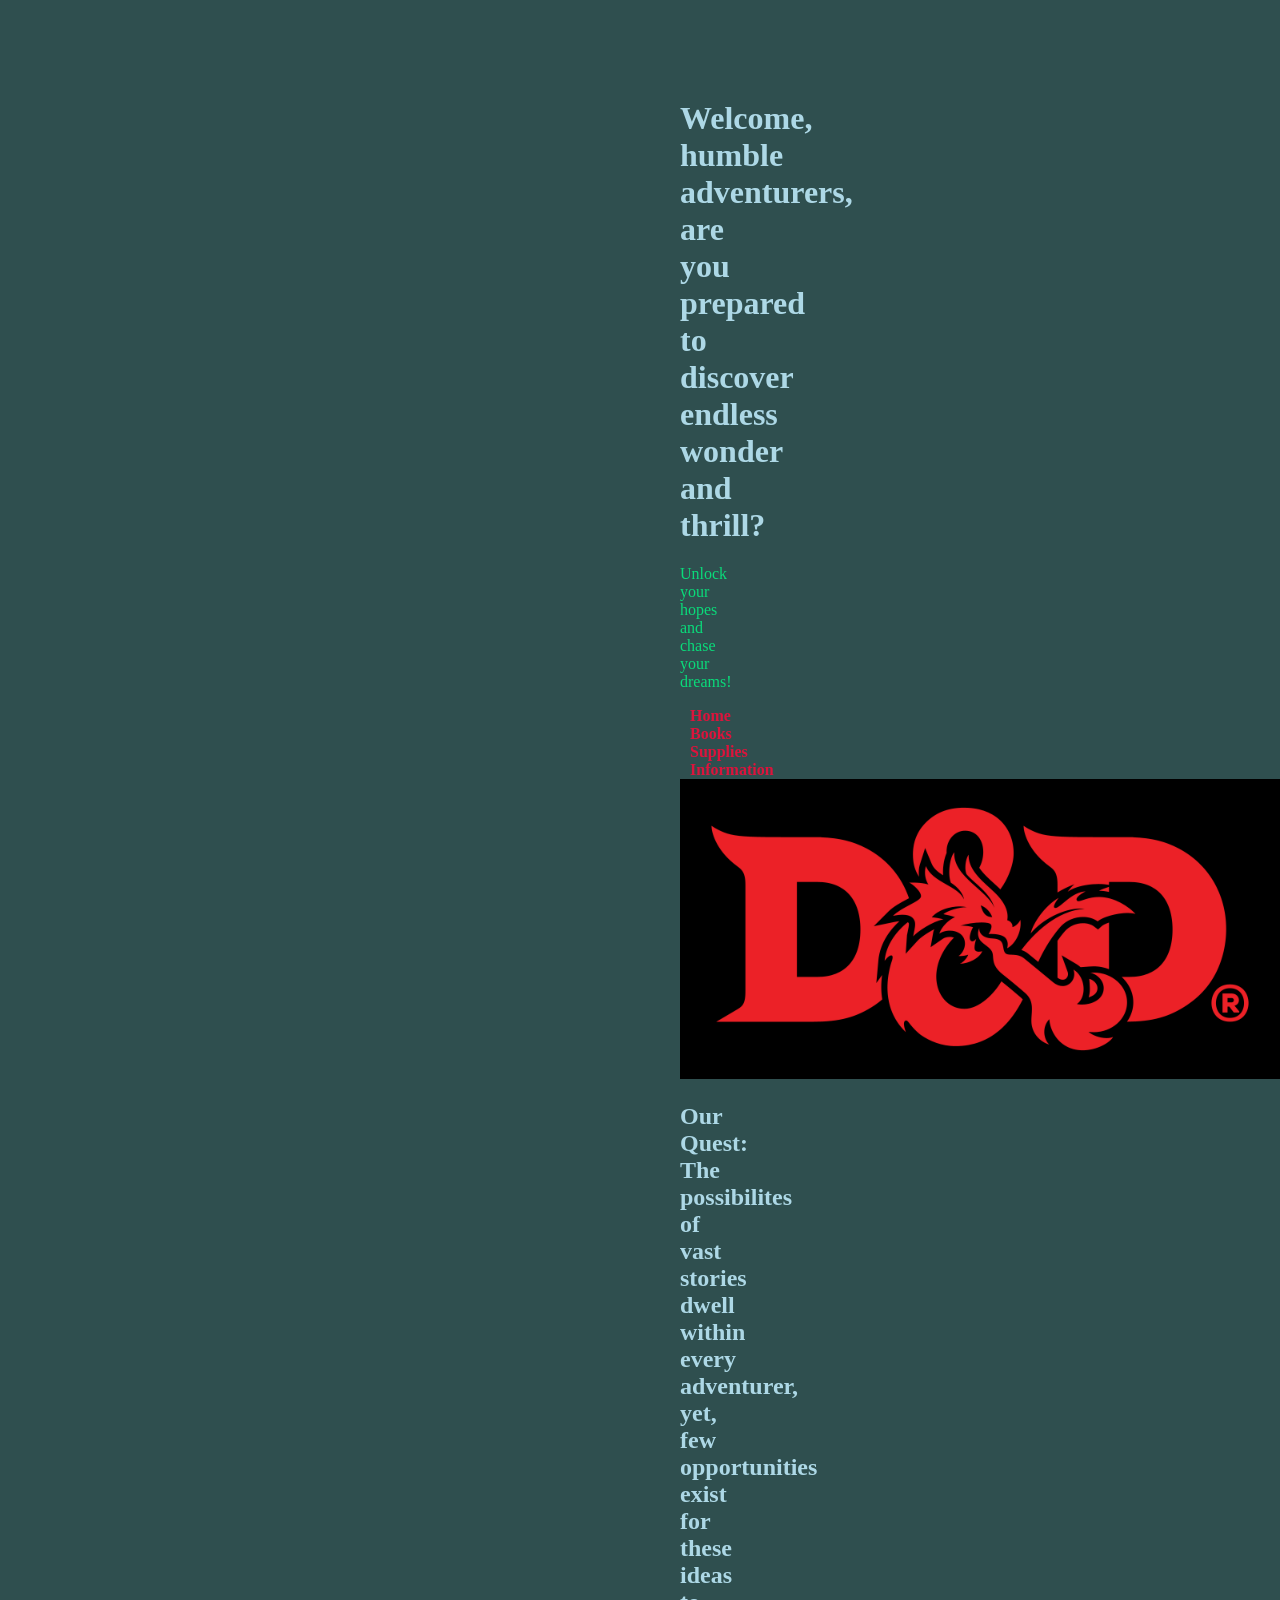
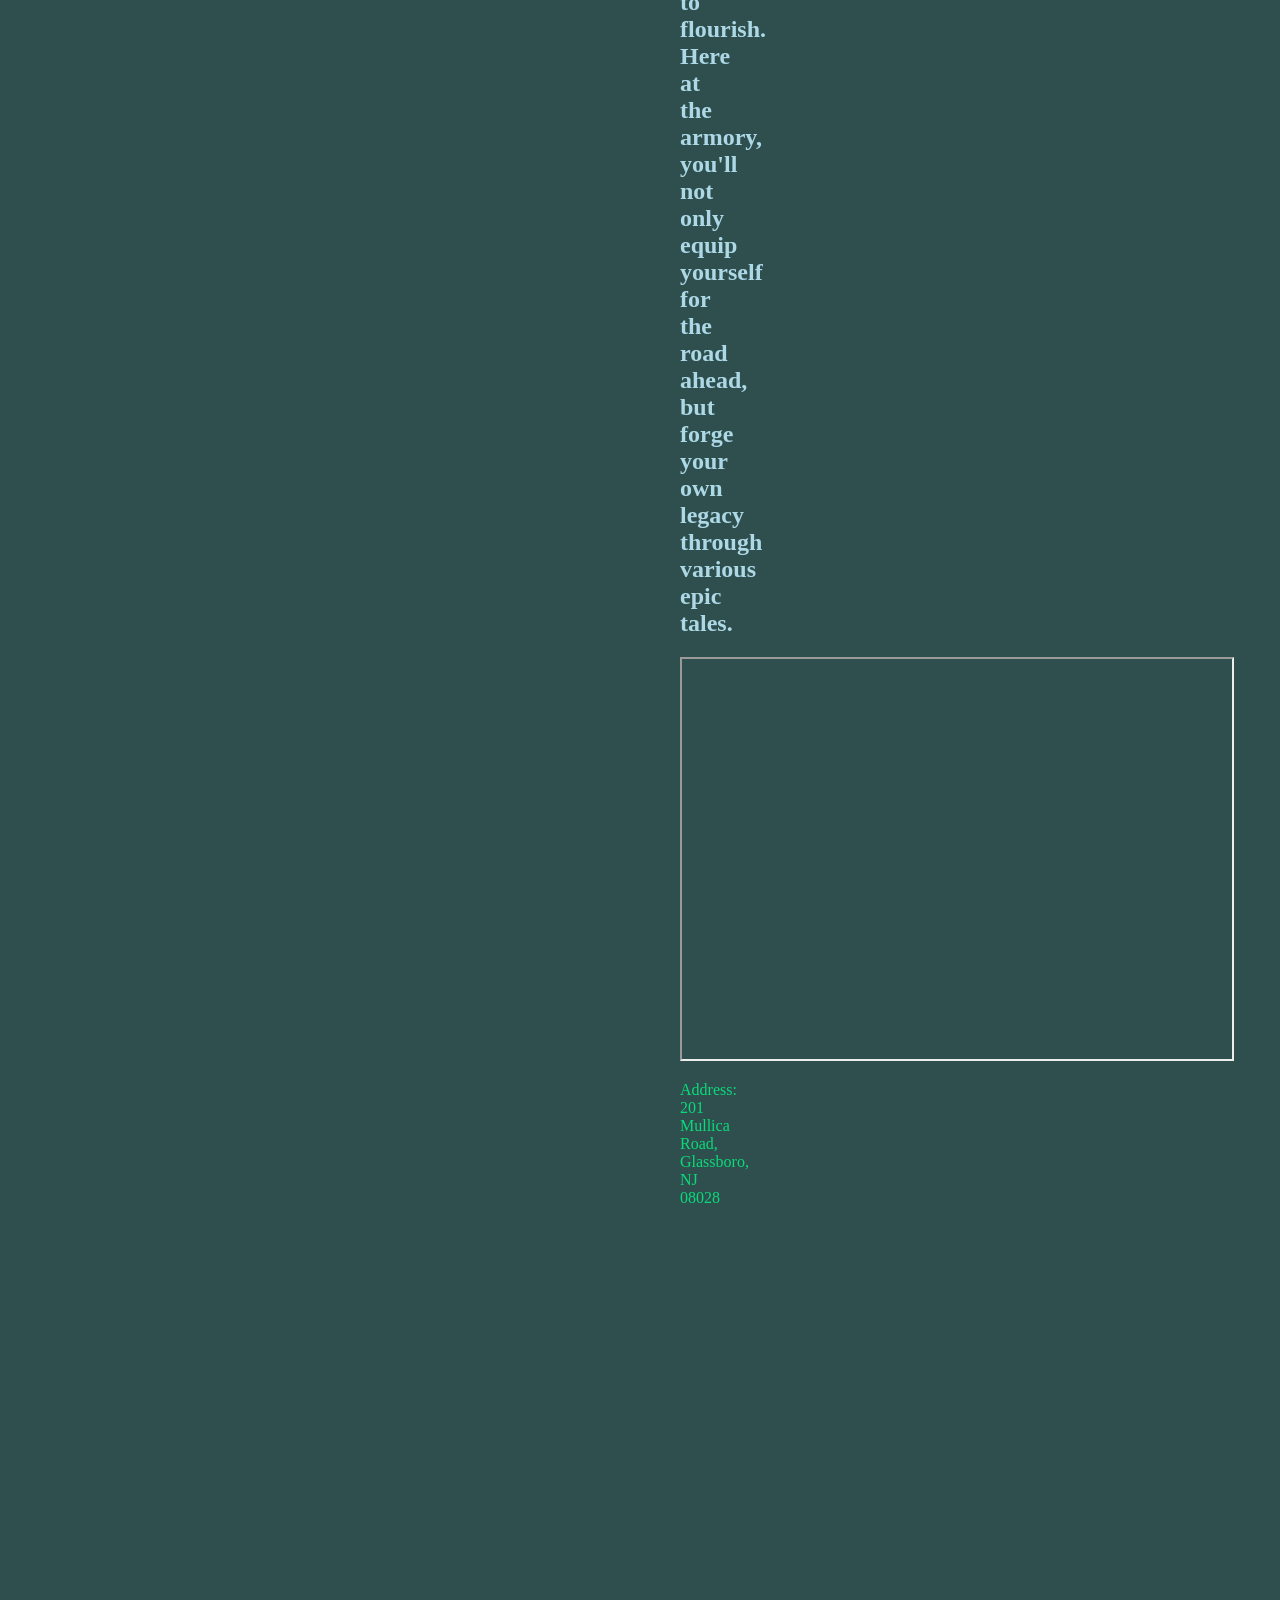
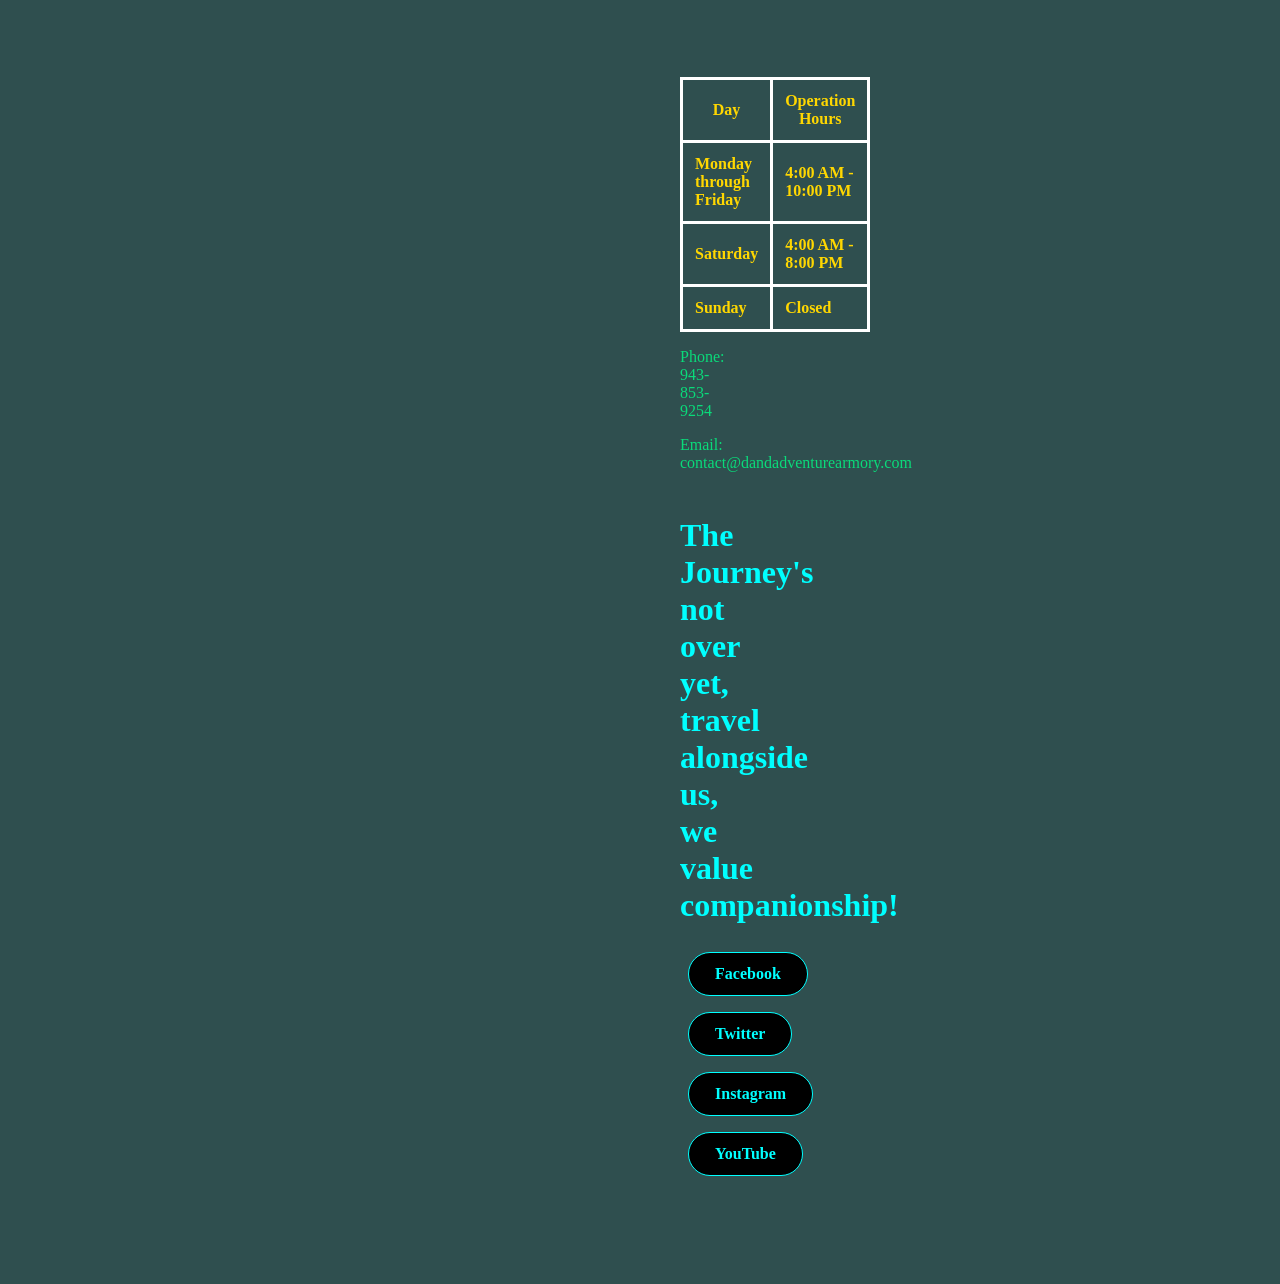
==== index.html @ ce14c29c "Add files via upload" ====
<!DOCTYPE html>
<html lang = "en">
   <head>
      <meta charset="UTF-8">
      <title>D&D Adventure Armory</title>
      <link rel="stylesheet" href="web-style.css">
      <meta name="viewport" content="width=device-width, initial-scale=1.0">
   </head>

   <body>
      <header>
         <h1>Welcome, humble adventurers, are you prepared to discover endless wonder and thrill?</h1>
         <p>Unlock your hopes and chase your dreams!</p>
            <nav>
               <a href="index.html">Home</a> 
               <a href="books.html">Books</a>
               <a href="supplies.html">Supplies</a>
               <a href="information.html">Information</a>
            </nav>
      </header>

      <main>
         <section>
            <img src="d&d-logo.png" alt="D&D Logo" width="600" height="300">
            <h2>Our Quest: The possibilites of vast stories dwell within every adventurer,
                yet, few opportunities exist for these ideas to flourish. Here at the armory,
                you'll not only equip yourself for the road ahead, but forge your own legacy
                through various epic tales.
            </h2>
         </section>
      </main>

      <iframe 
      src="https://www.youtube.com/embed/BgvHNlgmKro" 
      title="Beginner's guide to Dungeons & Dragons" 
      width="550" 
      height="400">
      </iframe>

      <footer>
         <p>Address: 201 Mullica Road, Glassboro, NJ 08028</p>

         <iframe
             src="https://www.google.com/maps/embed?pb=!1m18!1m12!1m3!1d3069.320785998724!2d-75.12176812358629!3d39.70997299835103!2m3!1f0!2f0!3f0!3m2!1i1024!2i768!4f13.1!3m3!1m2!1s0x89c6d7a874564015%3A0x5313027f4479b70b!2sRowan%20University!5e0!3m2!1sen!2sus!4v1790046219113!5m2!1sen!2sus" 
             width="550" 
             height="450" 
             style="border:0;" 
             allowfullscreen="" 
            loading="lazy" 
            referrerpolicy="strict-origin-when-cross-origin">
         </iframe>

         <table>
            <tr>
               <th>Day</th>
               <th>Operation Hours</th>
            </tr>
            <tr>
               <td>Monday through Friday</td>
               <td>4:00 AM - 10:00 PM</td>
            </tr>
            <tr>
               <td>Saturday</td>
               <td>4:00 AM - 8:00 PM</td>
            </tr>
            <tr>
               <td>Sunday</td>
               <td>Closed</td>
            </tr>
         </table>

         <p>Phone: 943-853-9254</p>
         <p>Email: contact@dandadventurearmory.com</p>

         <div class="social-media">
            <h1>The Journey's not over yet, travel alongside us, we value companionship!</h1>
            <a class="social-link" href="https://www.facebook.com" target="_blank">Facebook</a>
            <a class="social-link" href="https://www.twitter.com" target="_blank">Twitter</a>
            <a class="social-link" href="https://www.instagram.com" target="_blank">Instagram</a>
            <a class="social-link" href="https://www.youtube.com" target="_blank">YouTube</a>
         </div>
      </footer>

   </body>
</html>
---- web-style.css ----
nav a:link {
    color: crimson;
    text-decoration: none;
    margin: 0 10px;
    font-weight: bold;
}

nav a:visited {
    color: rgb(173, 75, 173);
}

nav a:hover {
    color: rgb(164, 164, 221);
}

nav a:active {
  color: blue;
}

body {
    font-family: Times New Roman, serif;
    margin-top: 100px;
    margin-bottom: 100px;
    margin-right: 680px;
    margin-left: 680px;
    background-color: darkslategray;
}

h1 {
    color: lightblue;
}

h2 {
    color: lightblue;
}

h3 {
    color: rgb(45, 219, 211);
}

li {
    color: rgb(10, 219, 122);
}

p {
    color: rgb(10, 219, 122)
}

.item-selection {
  display: flex;
  flex-wrap: wrap; 
  gap: 30px;      
  margin-top: 50px;
  justify-content: space-between;
}

.item-column {
  flex: 1 220px; 
  background-color: black; 
  padding: 15px;
  border-radius: 60px;
}

.item-column li {
  margin-bottom: 30px;
}

.promo {
  font-style: italic;
  font-size: 1em;
  color: rgb(212, 209, 20);
  margin-bottom: 30px;
}

.form {
  margin-top: 25px;
  display: flex;
  flex-direction: column;
  background-color: rgb(16, 158, 223); 
  padding: 8px 10px;
  border-radius: 20px;
}

.form h2 {
  color: black;
}

.form label {
  font-weight: bold;
  color: black;
  margin-top: 15px;
  margin-bottom: 10px;
}

.form input {
    width: 100%;
    padding: 8px 12px;
    margin-top: 8px;
    margin-bottom: 12px;
    border: 6px solid #03d637;
    border-radius: 1000px;
    box-sizing: border-box;
}

table {
  border-collapse: collapse;
  width: 100%;
}

td, th {
  color: gold;
  font-weight: bold;
  border: 3px solid white;
  padding: 12px;
}

.social-media {
  margin-top: 45px;
  text-align: center;
}

.social-media h1 {
  color: cyan;
  margin-bottom: 20px;
}

.social-link {
  display: inline-block;
  padding: 12px 26px;
  margin: 8px;
  background-color: black;
  color: cyan;
  border: 1px solid cyan;
  border-radius: 400px;
  text-decoration: none;
  font-weight: bold;
}
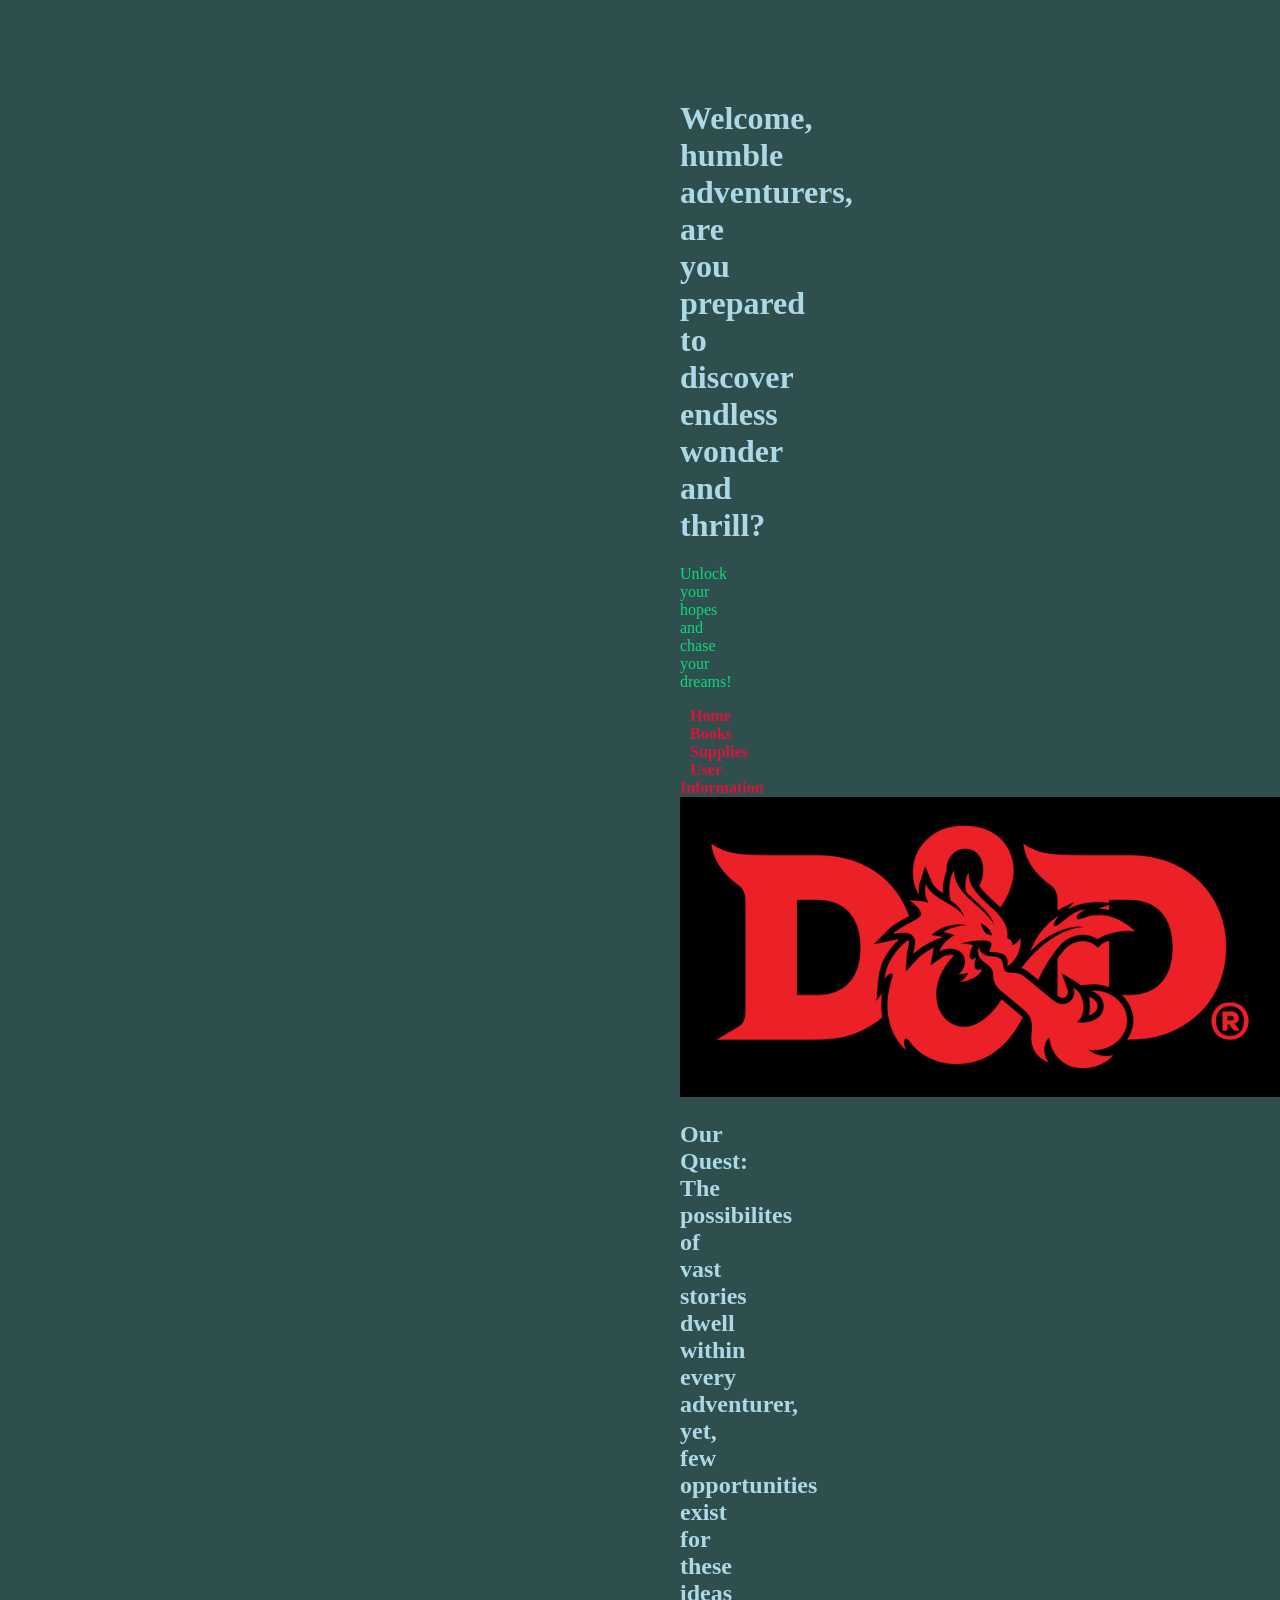
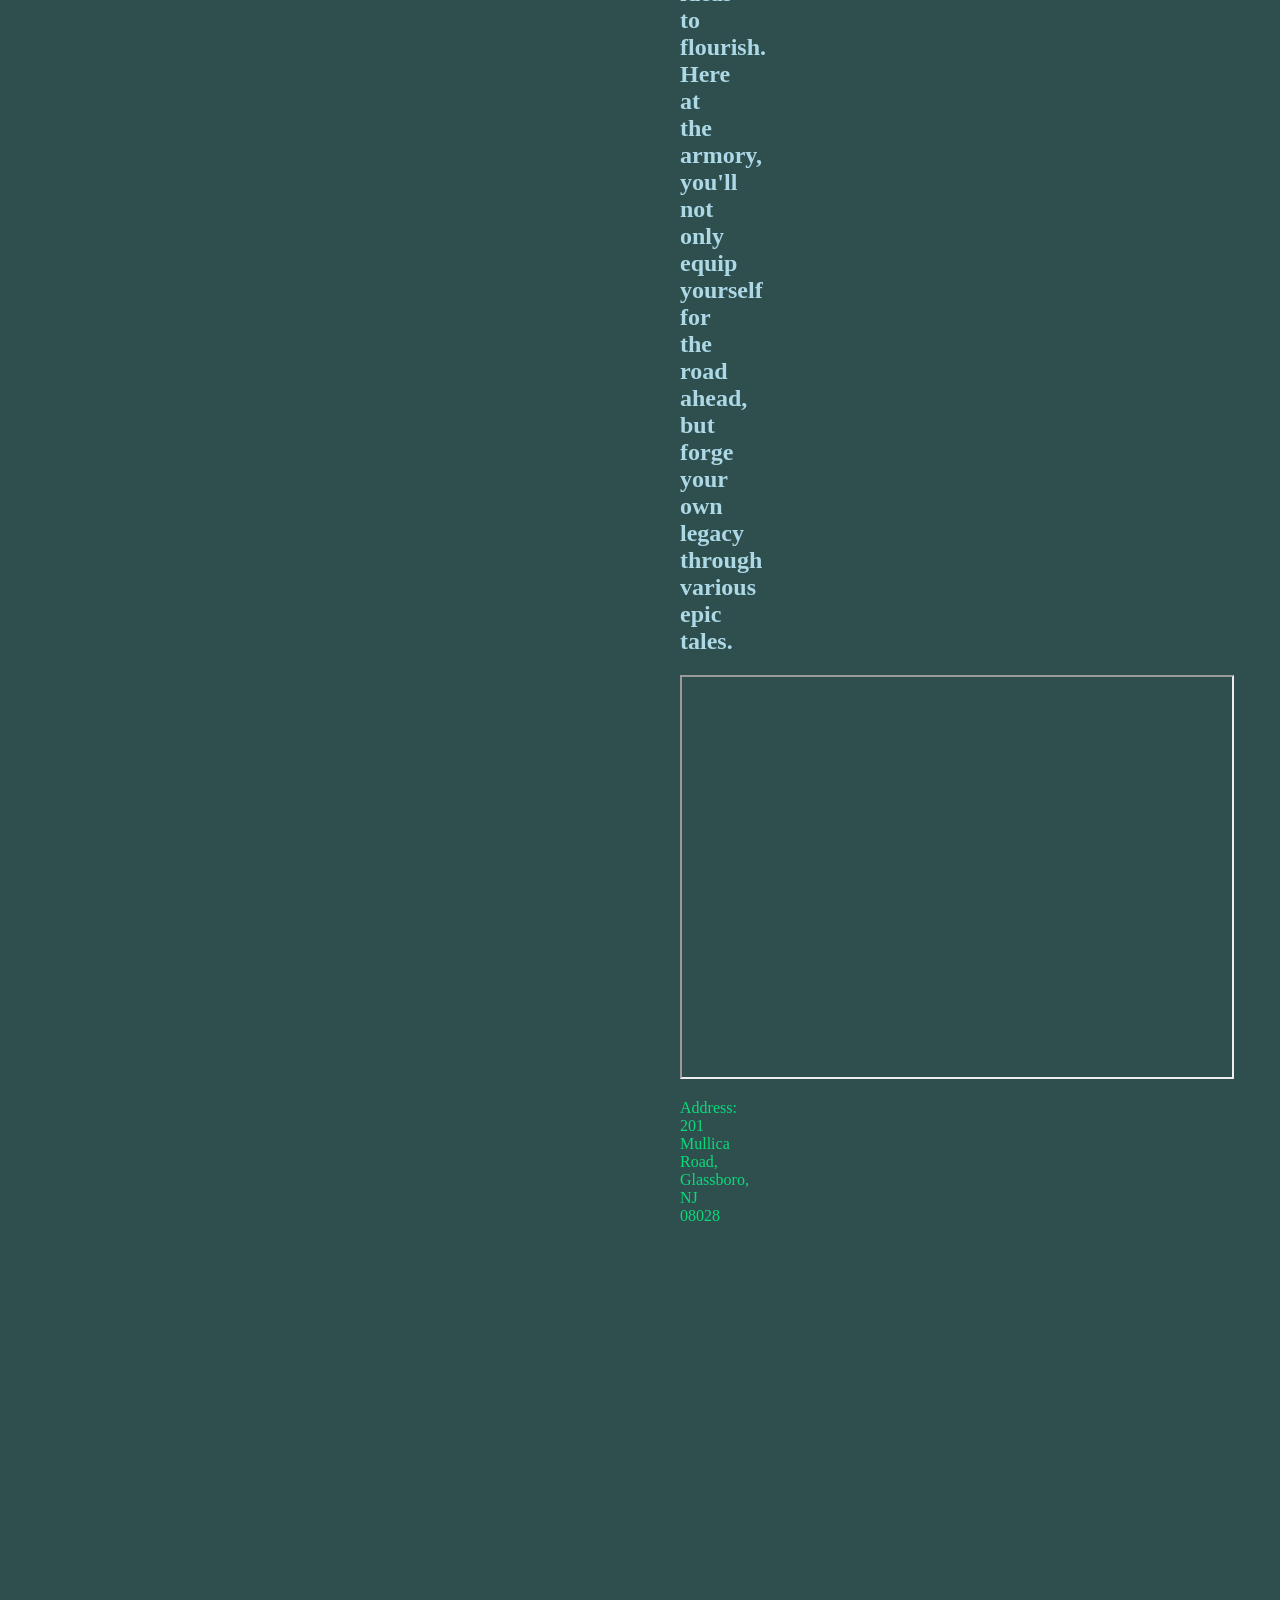
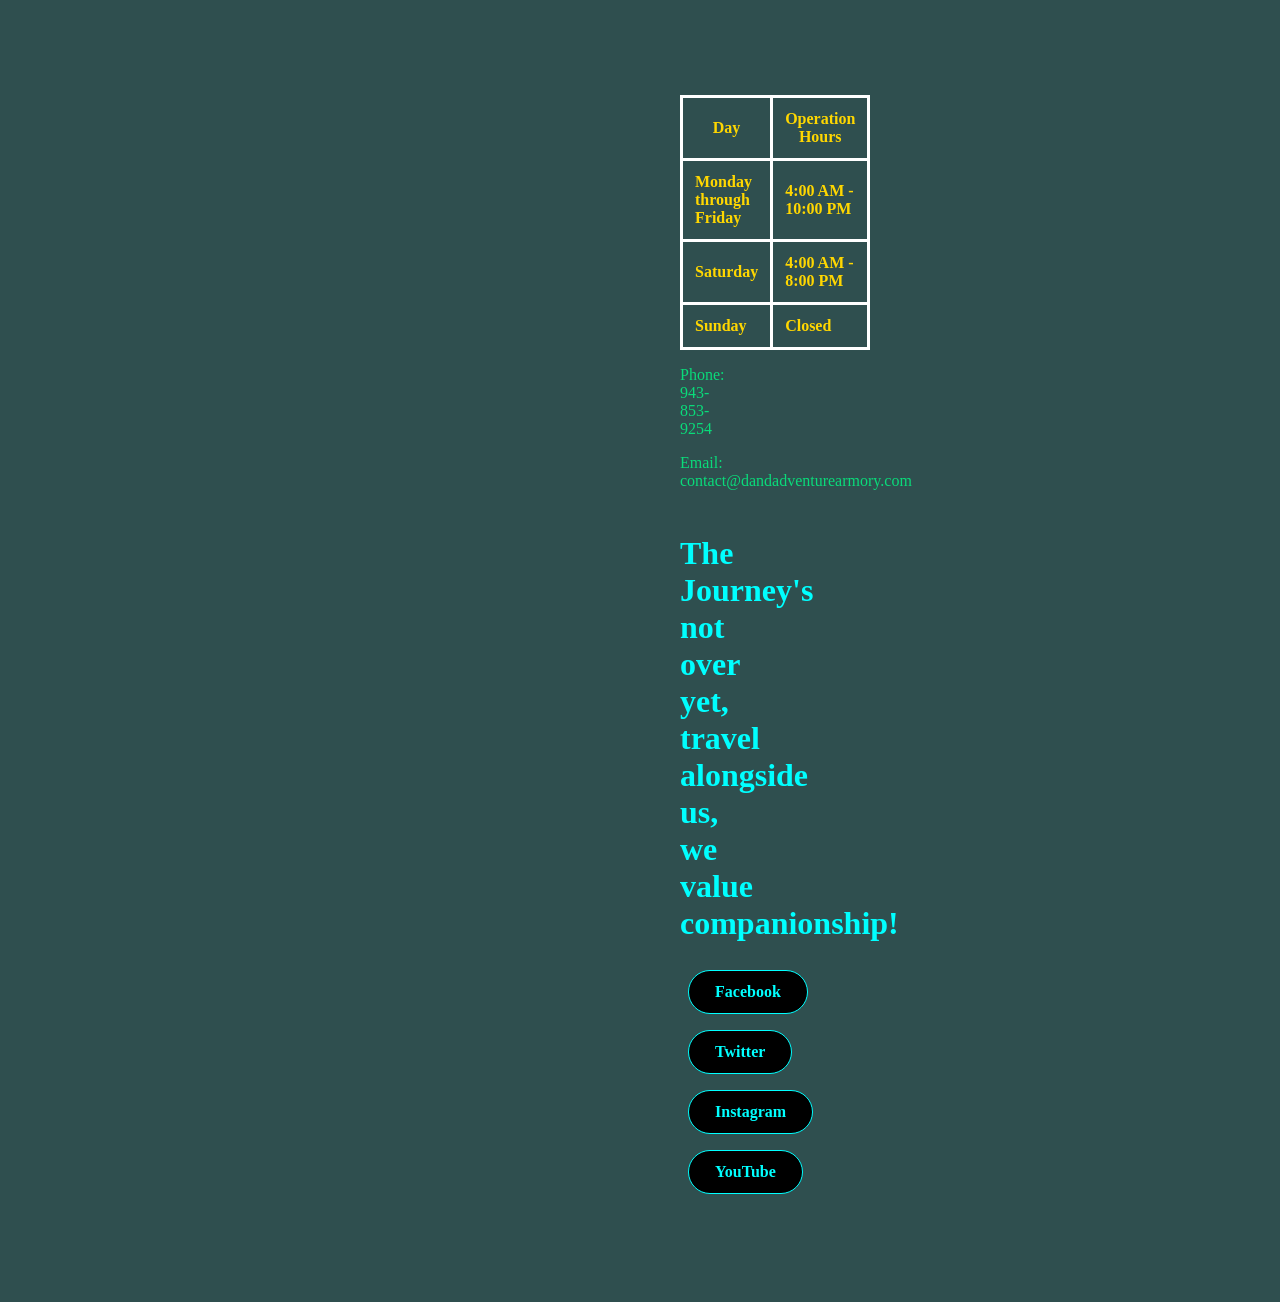
==== commit 1578f7dc: "Add files via upload" ====
--- a/index.html
+++ b/index.html
@@ -15,7 +15,7 @@
                <a href="index.html">Home</a> 
                <a href="books.html">Books</a>
                <a href="supplies.html">Supplies</a>
-               <a href="information.html">Information</a>
+               <a href="user-information.html">User Information</a>
             </nav>
       </header>
 
--- a/web-style.css
+++ b/web-style.css
@@ -21,8 +21,8 @@
     font-family: Times New Roman, serif;
     margin-top: 100px;
     margin-bottom: 100px;
+    margin-left: 680px;
     margin-right: 680px;
-    margin-left: 680px;
     background-color: darkslategray;
 }
 
@@ -134,4 +134,11 @@
   border-radius: 400px;
   text-decoration: none;
   font-weight: bold;
+}
+
+@media screen and (max-width: 768px) {
+    body {
+      margin: 20px auto;
+      padding: 0 10px;
+    }
 }
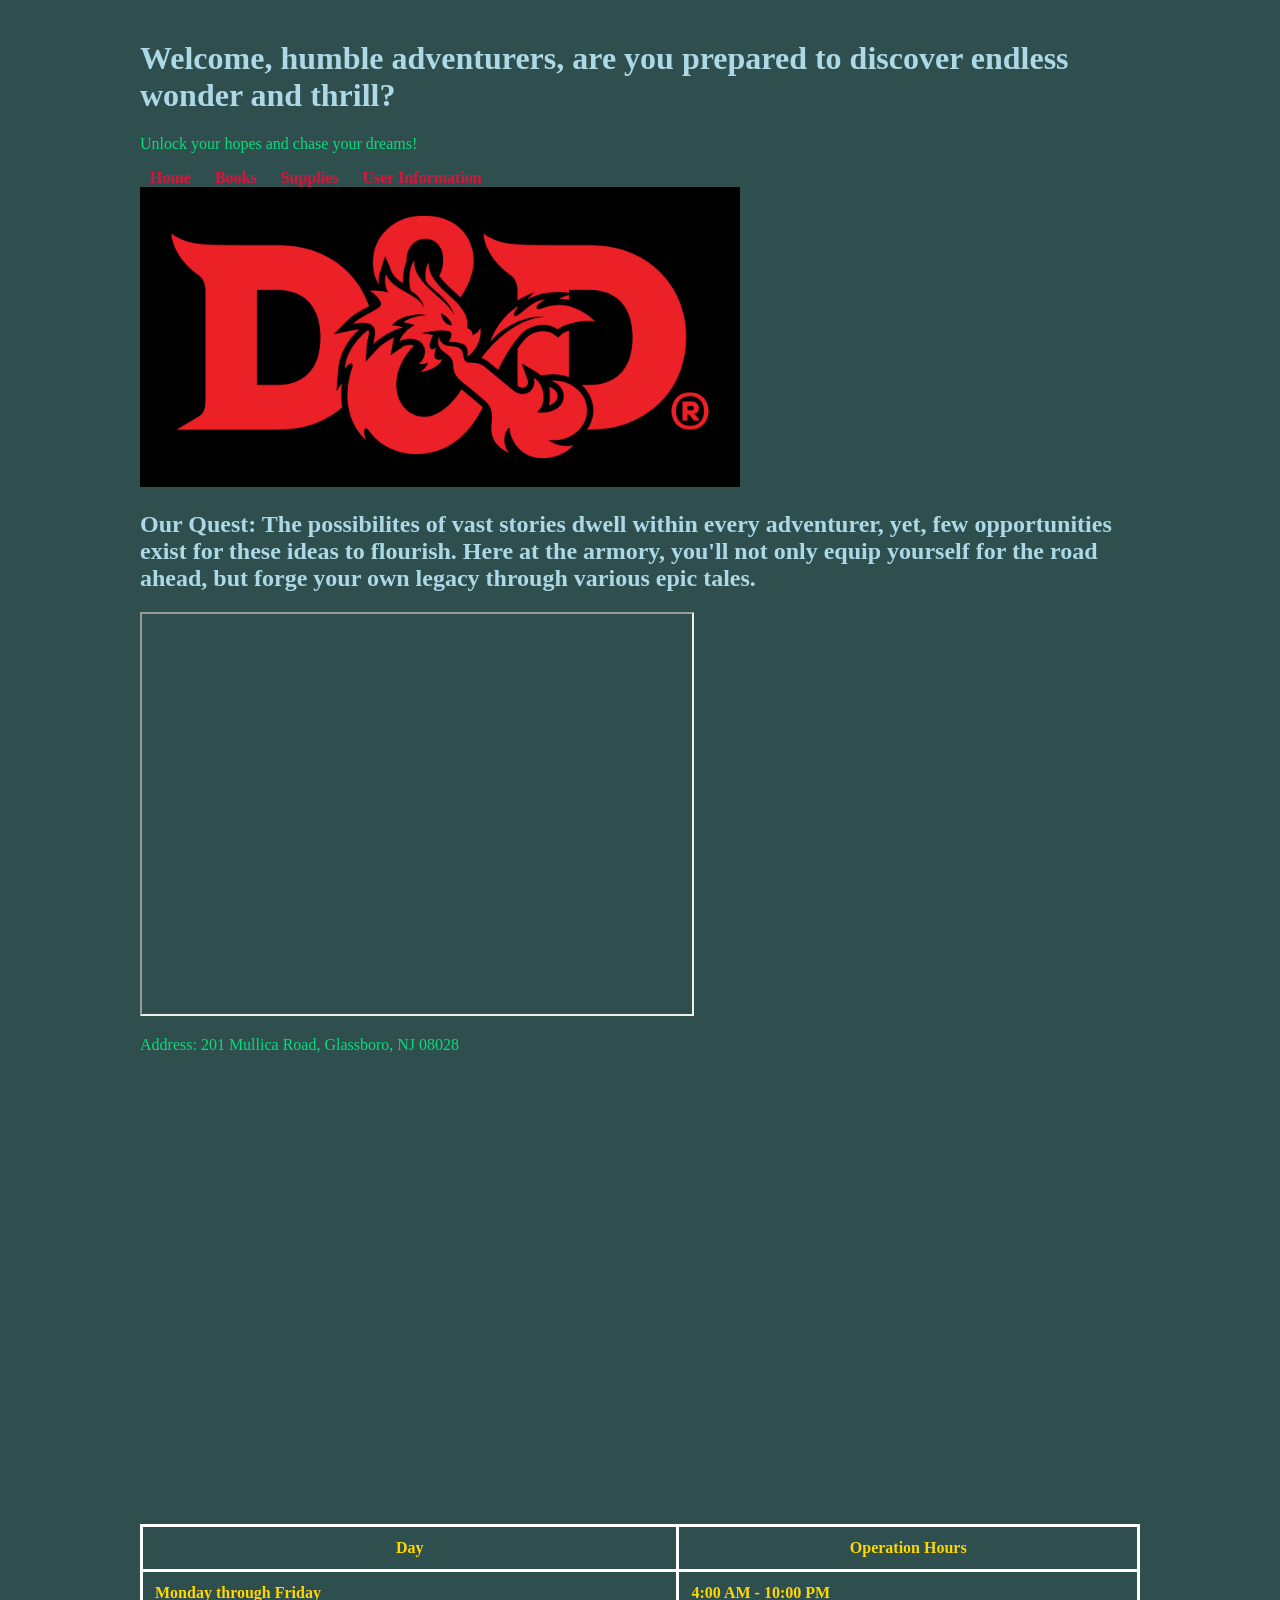
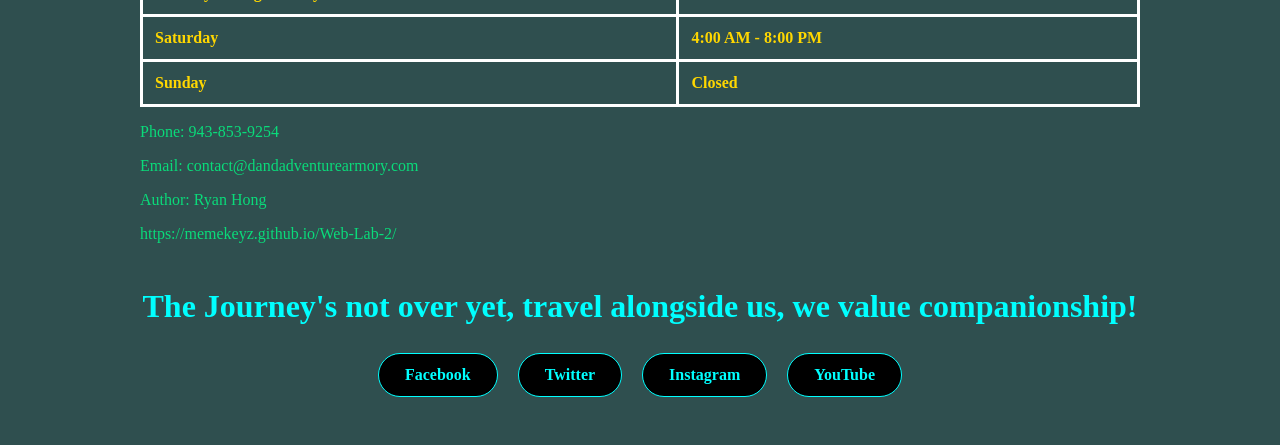
==== commit 50a7275c: "Add files via upload" ====
--- a/index.html
+++ b/index.html
@@ -71,6 +71,8 @@
 
          <p>Phone: 943-853-9254</p>
          <p>Email: contact@dandadventurearmory.com</p>
+         <p>Author: Ryan Hong</p>
+         <p>https://memekeyz.github.io/Web-Lab-2/</p>
 
          <div class="social-media">
             <h1>The Journey's not over yet, travel alongside us, we value companionship!</h1>
--- a/web-style.css
+++ b/web-style.css
@@ -19,10 +19,9 @@
 
 body {
     font-family: Times New Roman, serif;
-    margin-top: 100px;
-    margin-bottom: 100px;
-    margin-left: 680px;
-    margin-right: 680px;
+    max-width: 1000px;
+    margin: 40px auto;
+    padding: 0 20px;
     background-color: darkslategray;
 }
 
@@ -138,7 +137,15 @@
 
 @media screen and (max-width: 768px) {
     body {
-      margin: 20px auto;
-      padding: 0 10px;
+        margin: 20px auto;
+        padding: 0 10px;
+    }
+
+    .item-selection {
+        flex-direction: column;
+    }
+
+    .item-column {
+        width: 100%;
     }
 }
